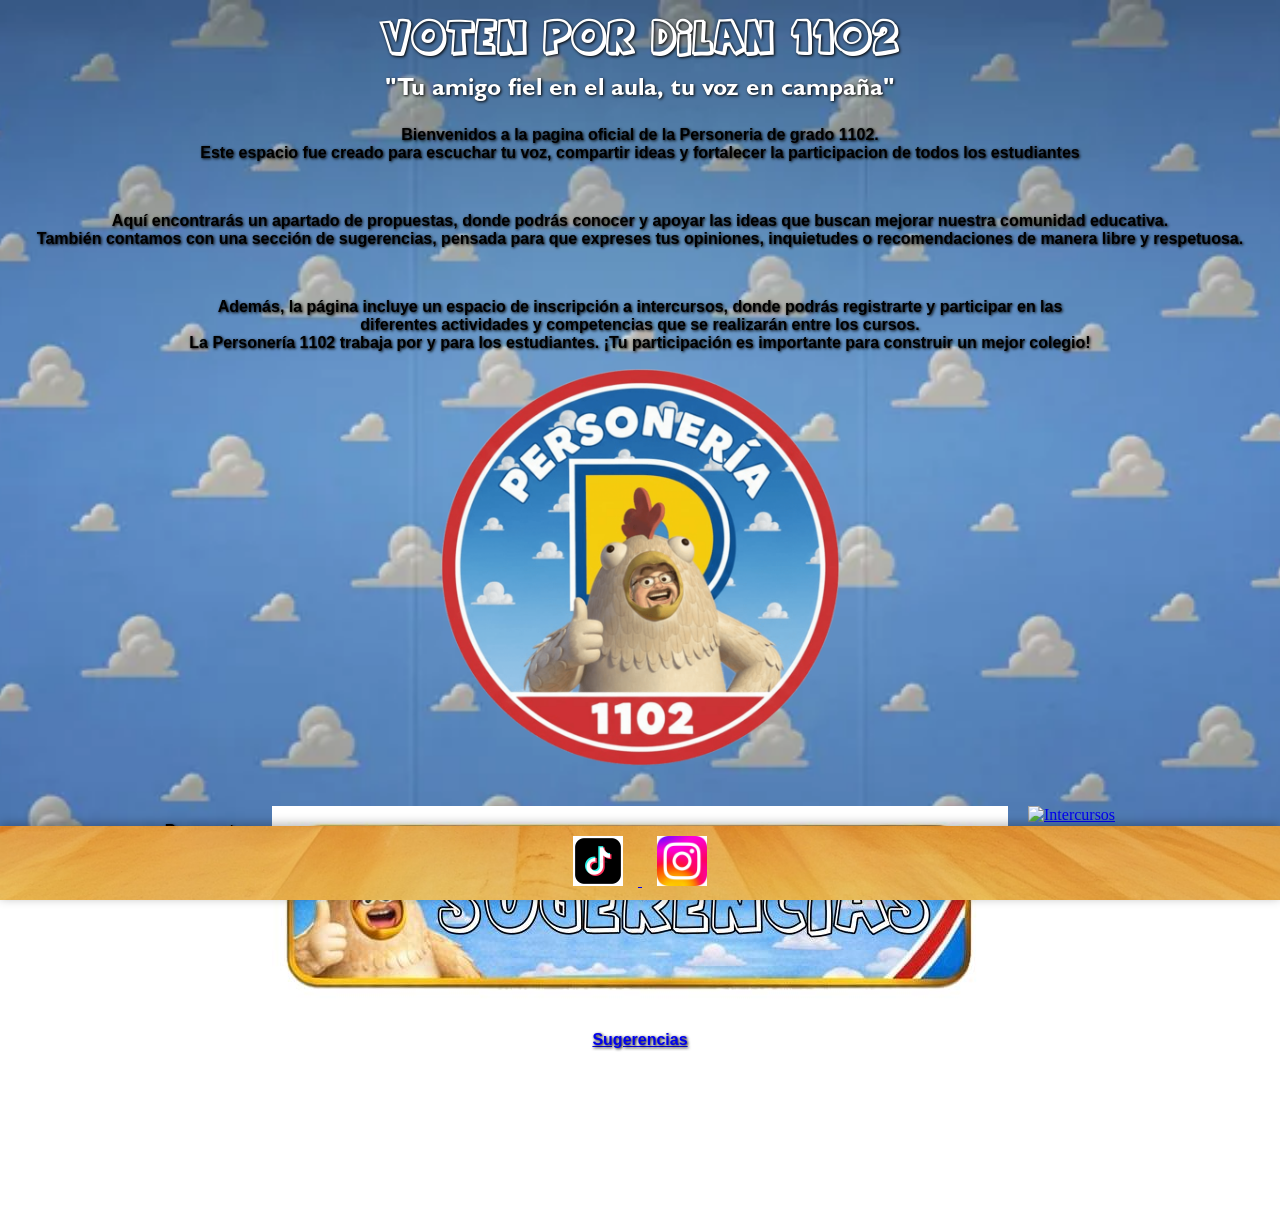
==== index.html @ dc80cb4d "Fix HTML encoding issues in index.html" ====
﻿<!DOCTYPE html>
<html lang="es">
  <head>
    <meta charset="UTF-8" />
    <title>Campaña 1102</title>
    <link rel="stylesheet" href="styles.css" />
  </head>
  <body>
    <h1>Voten Por Dilan 1102</h1>
    <h2>"Tu amigo fiel en el aula, tu voz en campaña"</h2>
    <p>Bienvenidos a la pagina oficial de la Personeria de grado 1102.<br>
    Este espacio fue creado para escuchar tu voz, compartir ideas y 
    fortalecer la participacion de todos los estudiantes</p><br>
    <p>Aquí encontrarás un apartado de propuestas, donde podrás 
      conocer y apoyar las ideas que buscan mejorar nuestra comunidad educativa. <br>
      También contamos con una sección de sugerencias, pensada para que expreses tus opiniones, 
      inquietudes o recomendaciones de manera libre y respetuosa.</p><br>
    <p>Además, la página incluye un espacio de inscripción a intercursos, 
      donde podrás registrarte y participar en las <br> 
      diferentes actividades y competencias que se realizarán entre los cursos.<br>
      La Personería 1102 trabaja por y para los estudiantes. 
      ¡Tu participación es importante para construir un mejor colegio!</p>
    <img
      class="imagen-centrada"
      src="fbe0a851-c158-45dd-b5c9-024000acbb1e.png"
      alt="Logo de la campaña de la campaña"
    />
    <div class="logos-footer">
  <a href="https://www.tiktok.com/@la.mejor.prom.2?_r=1&_t=ZS-93omy2aVXEO" target="_blank">
    <img src="logotipo-cuadrado-de-tiktok-aislado-en-fondo-blanco-pasos-vector-editable-266995761.png"
      alt="TikTok"
      class="logo">
  </a>
  <a href="https://www.instagram.com/11_02gbm?igsh=Yzg5bGZvaDkzZTV1" target="_blank">
    <img src="unnamed.jpg"
      alt="Instagram"
      class="logo">
  </a>
</div>
<div class="contenedor-botones">

  <a class="botonp" onclick="window.location.href='propuestas.html'>
    <img src="propuestas.jpg" alt="Propuestas">
    <p>Propuestas</p>
  </a>

  <a class="botons" target="_blank" href='sugerencias.html'>
    <img src="0e5bf417-1d2c-4b21-8d43-b14244cebe94.JPG" alt="Sugerencias">
    <p>Sugerencias</p>
  </a>

  <a class="botoni" target="_blank" href='intercursos.html'>
    <img src="intercursos.jpg" alt="Intercursos">
    <p>Intercursos</p>
  </a>

</div>
  </body>

</html>
---- styles.css ----
@font-face {  
  font-family: 'TS';
  src: url('AGENTORANGE.TTF') format('truetype');
}

@font-face {
  font-family: 'GSB';
  src: url('Gill Sans Bold.otf') format('opentype');
}

body {
  background-image: url('YcO6a1l4vAxhkixY8FoyClE8zRdzobWKDUrbshfcymI.jpg'); 
  background-size: cover;      
  background-position: center; 
  background-repeat: no-repeat; 
  background-attachment: fixed; 
  padding-bottom: 100px;
}

h1 {
  font-family: 'TS', Arial, sans-serif; 
  text-align: center;
  color: white;
  text-shadow: 1px 1px 3px black;
}

h2 {
  font-family: 'GSB', Arial, sans-serif; 
  text-align: center;
  color: white;
  text-shadow: 1px 1px 3px black;
}

p {
  font-family: Arial, sans-serif;
  font-weight: bold;
  text-align: center;
  text-shadow: 1px 1px 3px black;  
}

.imagen-centrada {
  display: block;
  margin: 0 auto;
  width: 400px;
  height: auto;
}

.logos-footer {
  position: fixed;
  bottom: 0;
  left: 0;
  width: 100%;
  background-image: url('raf,360x360,075,t,fafafa_ca443f4786.u3_Nero_AI_Image_Upscaler_Photo_Face (1).jpeg');  
  background-size: cover;  
  background-position: center;
  text-align: center;
  padding: 10px 0;
  box-shadow: 0 -2px 10px rgba(0,0,0,0.3);
}

.logo {
  width: 50px !important;
  height: 50px !important;
  object-fit: contain;
  margin: 0 15px;
  cursor: pointer;
  transition: transform 0.3s;
}

.logo:hover {
  transform: scale(1.1);
}

.contenedor-botones {
  display: flex;  
  justify-content: center;  
  gap: 20px; 
  margin: 40px 0;
}

.boton-imagen {
  width: 200px;
  text-align: center;
  background-color: #4CAF50;
  padding: 15px;
  border-radius: 15px;
  cursor: pointer;
  transition: 0.3s;
}

.boton-imagen img {
  width: 100%;
  border-radius: 10px;
}

.boton-imagen p {
  color: white;
  font-weight: bold;
  margin-top: 10px;
}

.boton-imagen:hover {
  transform: scale(1.05);
  background-color: #45a049;
}
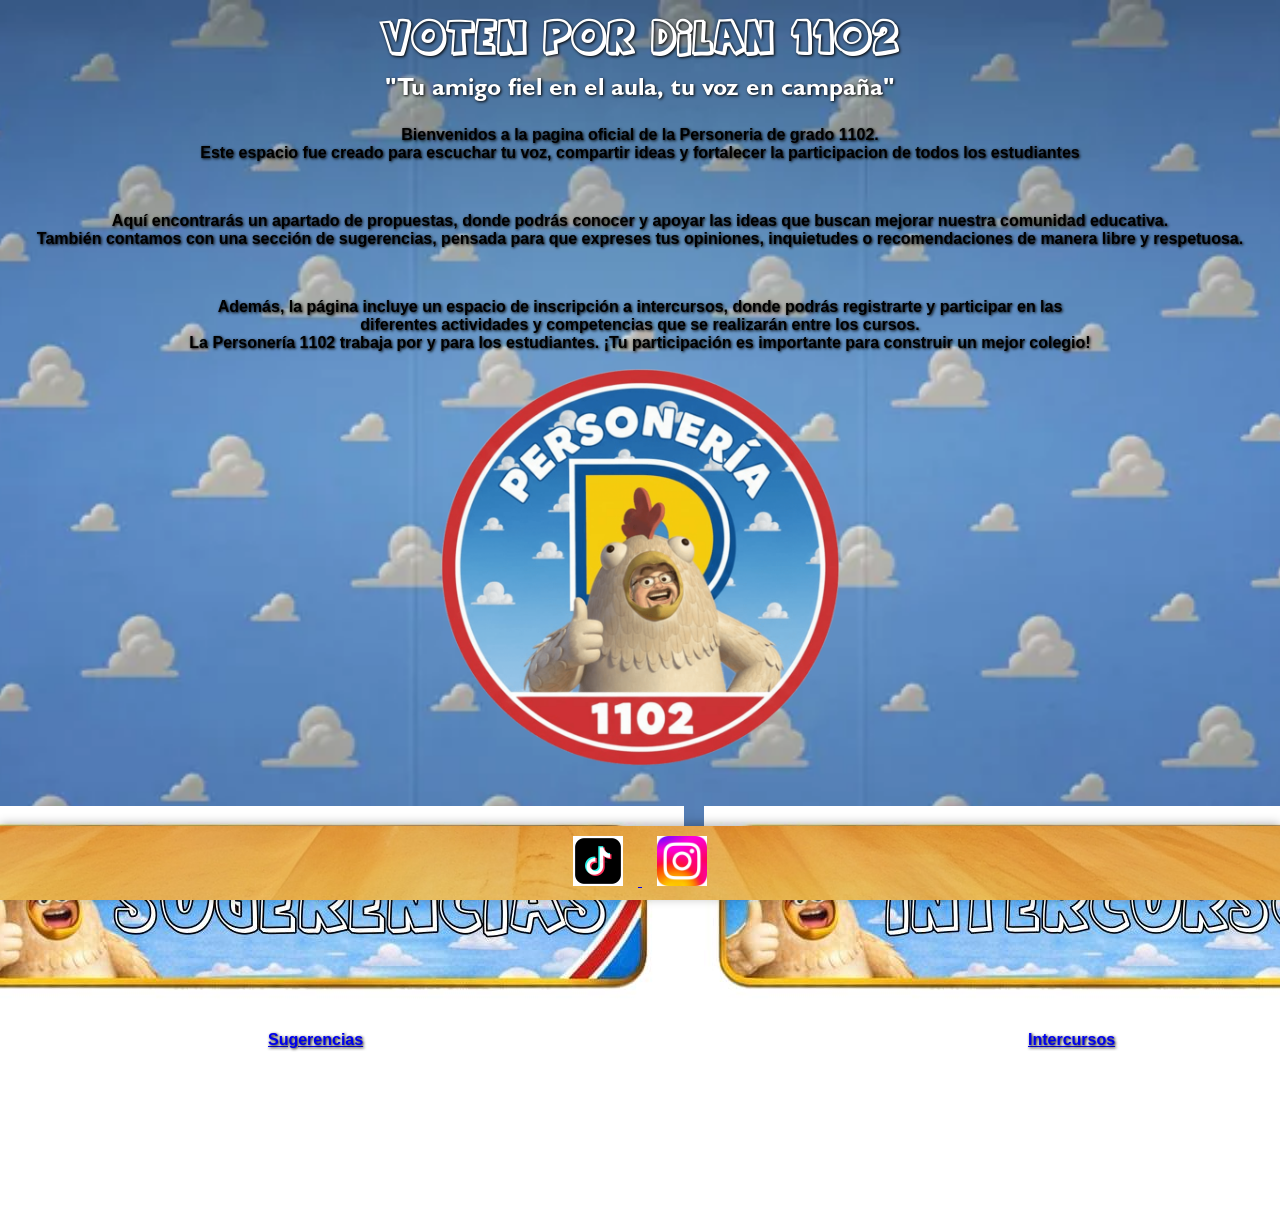
==== commit 18cf6162: "Fix HTML formatting and update image source" ====
--- a/index.html
+++ b/index.html
@@ -50,7 +50,7 @@
   </a>
 
   <a class="botoni" target="_blank" href='intercursos.html'>
-    <img src="intercursos.jpg" alt="Intercursos">
+    <img src="edaaa960-0cc3-4a4f-87ed-4b489d1bfaf0.JPG" alt="Intercursos">
     <p>Intercursos</p>
   </a>
 
@@ -68,3 +68,4 @@
 
 
 
+
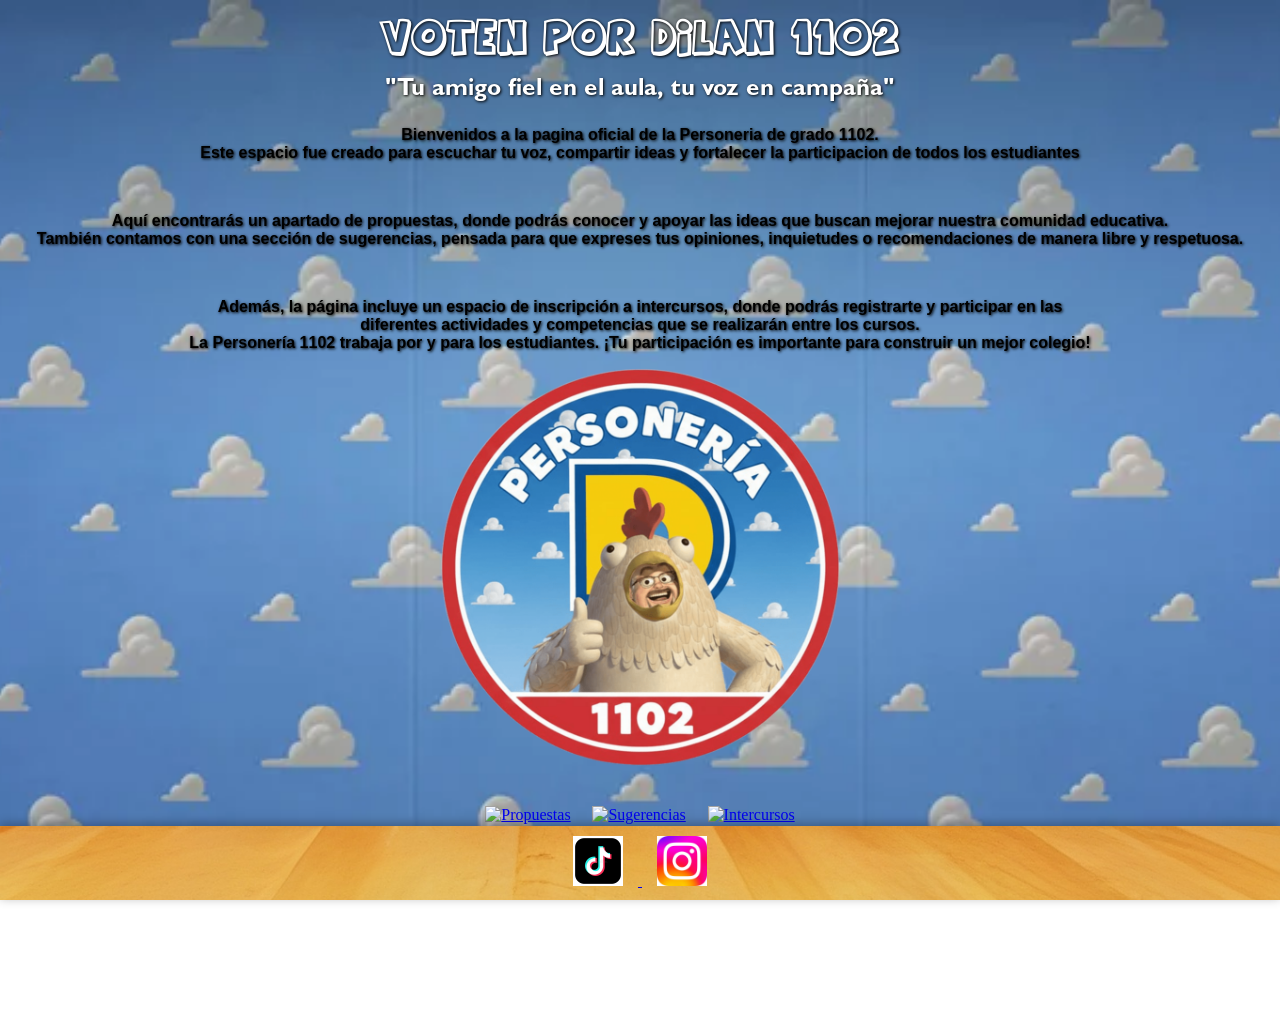
==== commit e55c906b: "Fix HTML structure and update button links" ====
--- a/index.html
+++ b/index.html
@@ -1,4 +1,4 @@
-﻿<!DOCTYPE html>
+<!DOCTYPE html>
 <html lang="es">
   <head>
     <meta charset="UTF-8" />
@@ -20,52 +20,39 @@
       diferentes actividades y competencias que se realizarán entre los cursos.<br>
       La Personería 1102 trabaja por y para los estudiantes. 
       ¡Tu participación es importante para construir un mejor colegio!</p>
+    
     <img
       class="imagen-centrada"
       src="fbe0a851-c158-45dd-b5c9-024000acbb1e.png"
       alt="Logo de la campaña de la campaña"
     />
+    
+    <div class="contenedor-botones">
+      <a class="boton" href="propuestas.html">
+        <img src="bbd4a715-4c8c-4613-ad22-f20c591290a3.JPG" alt="Propuestas">
+        <p>Propuestas</p>
+      </a>
+      <a class="boton" href="sugerencias.html">
+        <img src="0e5bf417-1d2c-4b21-8d43-b14244cebe94.JPG" alt="Sugerencias">
+        <p>Sugerencias</p>
+      </a>
+      <a class="boton" href="intercursos.html">
+        <img src="edaaa960-0cc3-4a4f-87ed-4b489d1bfaf0.JPG" alt="Intercursos">
+        <p>Intercursos</p>
+      </a>
+    </div>
+    
     <div class="logos-footer">
-  <a href="https://www.tiktok.com/@la.mejor.prom.2?_r=1&_t=ZS-93omy2aVXEO" target="_blank">
-    <img src="logotipo-cuadrado-de-tiktok-aislado-en-fondo-blanco-pasos-vector-editable-266995761.png"
-      alt="TikTok"
-      class="logo">
-  </a>
-  <a href="https://www.instagram.com/11_02gbm?igsh=Yzg5bGZvaDkzZTV1" target="_blank">
-    <img src="unnamed.jpg"
-      alt="Instagram"
-      class="logo">
-  </a>
-</div>
-<div class="contenedor-botones">
-
-  <a class="botonp" onclick="window.location.href='propuestas.html'>
-    <img src="propuestas.jpg" alt="Propuestas">
-    <p>Propuestas</p>
-  </a>
-
-  <a class="botons" target="_blank" href='sugerencias.html'>
-    <img src="0e5bf417-1d2c-4b21-8d43-b14244cebe94.JPG" alt="Sugerencias">
-    <p>Sugerencias</p>
-  </a>
-
-  <a class="botoni" target="_blank" href='intercursos.html'>
-    <img src="edaaa960-0cc3-4a4f-87ed-4b489d1bfaf0.JPG" alt="Intercursos">
-    <p>Intercursos</p>
-  </a>
-
-</div>
+      <a href="https://www.tiktok.com/@la.mejor.prom.2?_r=1&_t=ZS-93omy2aVXEO" target="_blank">
+        <img src="logotipo-cuadrado-de-tiktok-aislado-en-fondo-blanco-pasos-vector-editable-266995761.png"
+          alt="TikTok"
+          class="logo">
+      </a>
+      <a href="https://www.instagram.com/11_02gbm?igsh=Yzg5bGZvaDkzZTV1" target="_blank">
+        <img src="unnamed.jpg"
+          alt="Instagram"
+          class="logo">
+      </a>
+    </div>
   </body>
-
 </html>
-
-
-
-
-
-
-
-
-
-
-
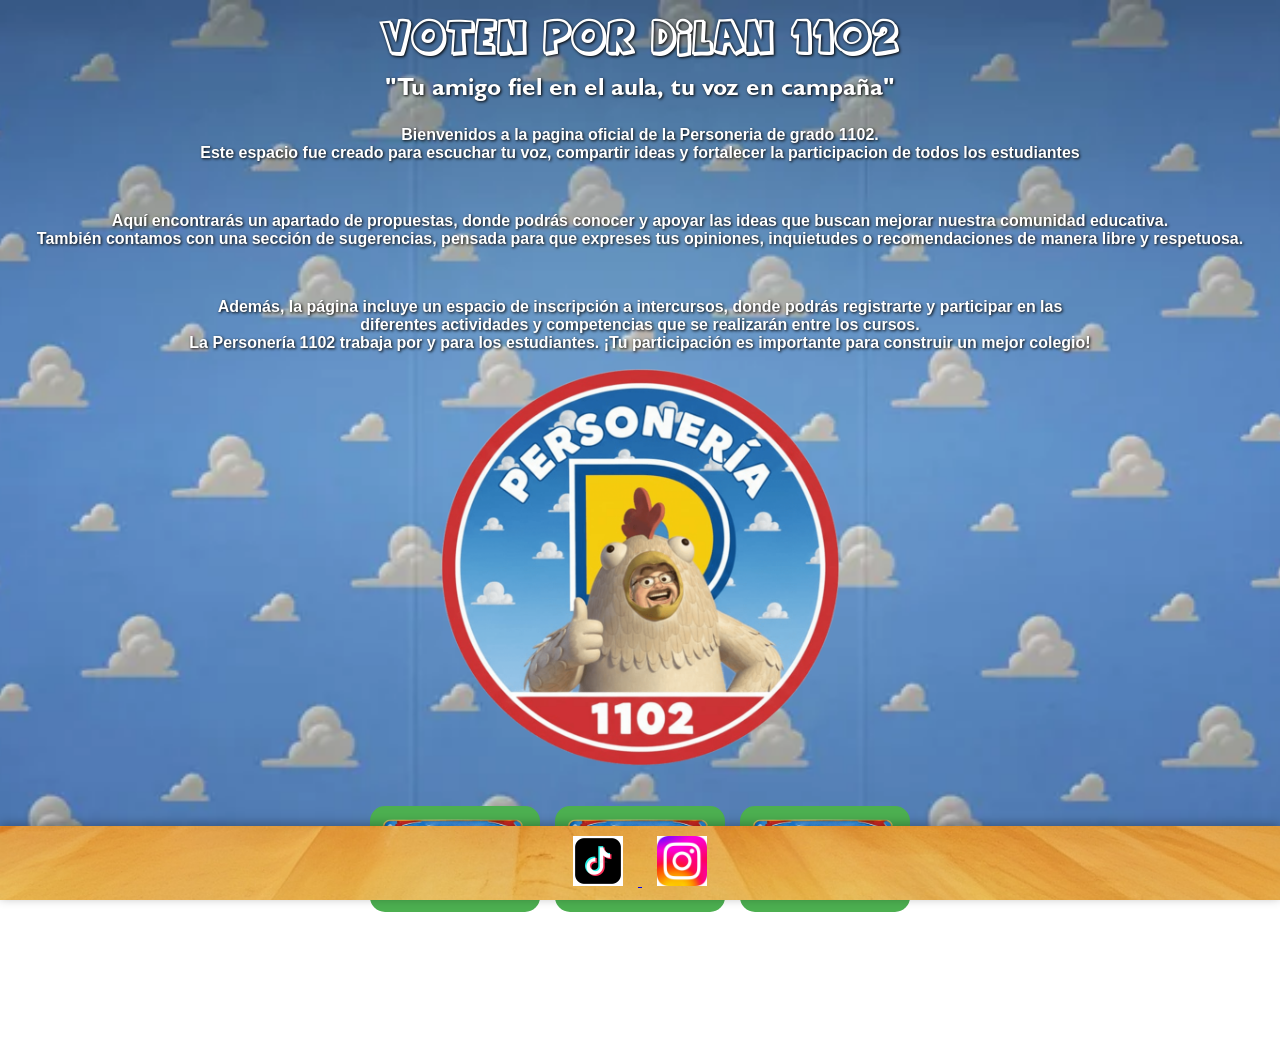
==== commit e53d1366: "Fix image sources for buttons in index.html Updated image sources for buttons in the HTML file." ====
--- a/index.html
+++ b/index.html
@@ -29,15 +29,15 @@
     
     <div class="contenedor-botones">
       <a class="boton" href="propuestas.html">
-        <img src="bbd4a715-4c8c-4613-ad22-f20c591290a3.JPG" alt="Propuestas">
+        <img src="PROPUESTAS.png" alt="Propuestas">
         <p>Propuestas</p>
       </a>
       <a class="boton" href="sugerencias.html">
-        <img src="0e5bf417-1d2c-4b21-8d43-b14244cebe94.JPG" alt="Sugerencias">
+        <img src="SUGERENCIAS.png" alt="Sugerencias">
         <p>Sugerencias</p>
       </a>
       <a class="boton" href="intercursos.html">
-        <img src="edaaa960-0cc3-4a4f-87ed-4b489d1bfaf0.JPG" alt="Intercursos">
+        <img src="INTERCURSOS.png" alt="Intercursos">
         <p>Intercursos</p>
       </a>
     </div>
@@ -56,3 +56,4 @@
     </div>
   </body>
 </html>
+
--- a/styles.css
+++ b/styles.css
@@ -35,6 +35,7 @@
   font-family: Arial, sans-serif;
   font-weight: bold;
   text-align: center;
+  color: white;
   text-shadow: 1px 1px 3px black;  
 }
 
@@ -74,32 +75,36 @@
 .contenedor-botones {
   display: flex;  
   justify-content: center;  
-  gap: 20px; 
-  margin: 40px 0;
+  gap: 15px;
+  margin: 40px auto;
+  max-width: 600px;
 }
 
-.boton-imagen {
-  width: 200px;
+.boton {
+  width: 150px;
   text-align: center;
   background-color: #4CAF50;
-  padding: 15px;
+  padding: 10px;
   border-radius: 15px;
   cursor: pointer;
   transition: 0.3s;
+  text-decoration: none;
+  display: block;
 }
 
-.boton-imagen img {
+.boton img {
   width: 100%;
   border-radius: 10px;
 }
 
-.boton-imagen p {
+.boton p {
   color: white;
   font-weight: bold;
   margin-top: 10px;
+  font-size: 14px;
 }
 
-.boton-imagen:hover {
+.boton:hover {
   transform: scale(1.05);
   background-color: #45a049;
 }
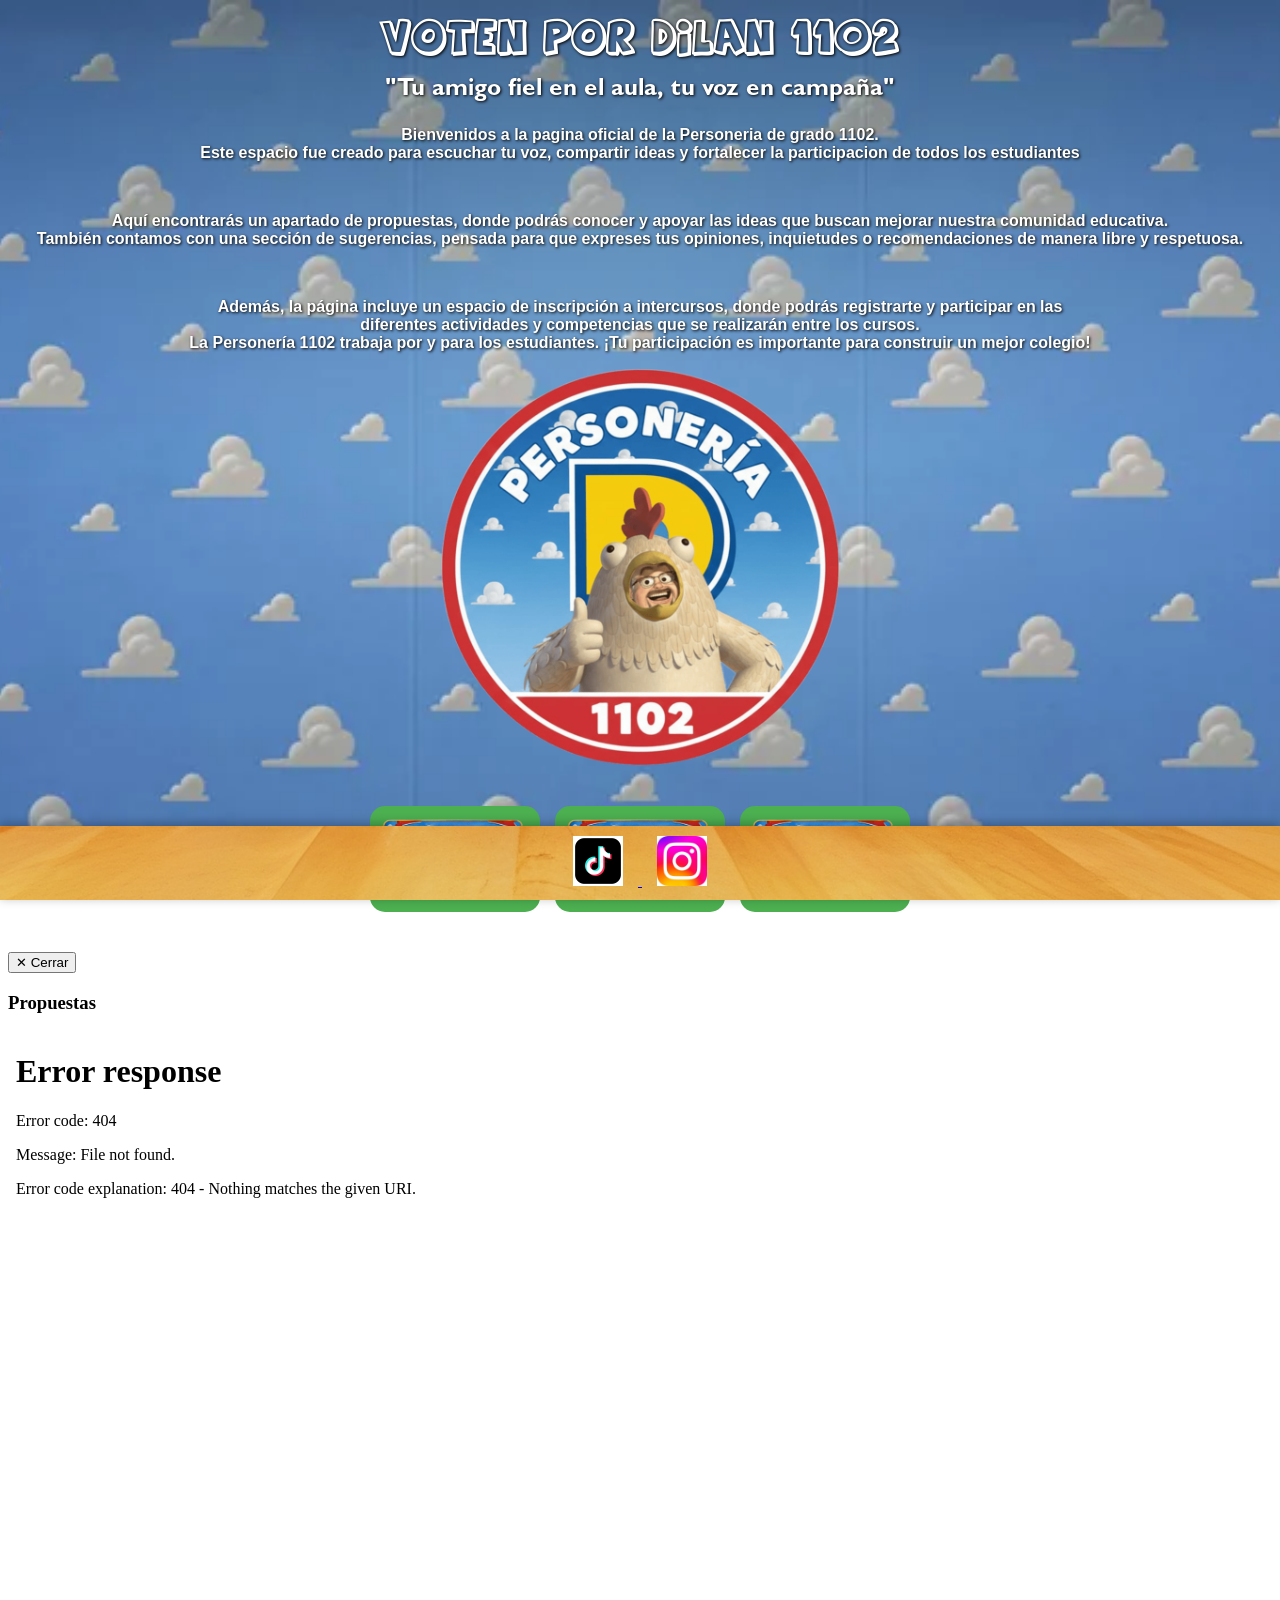
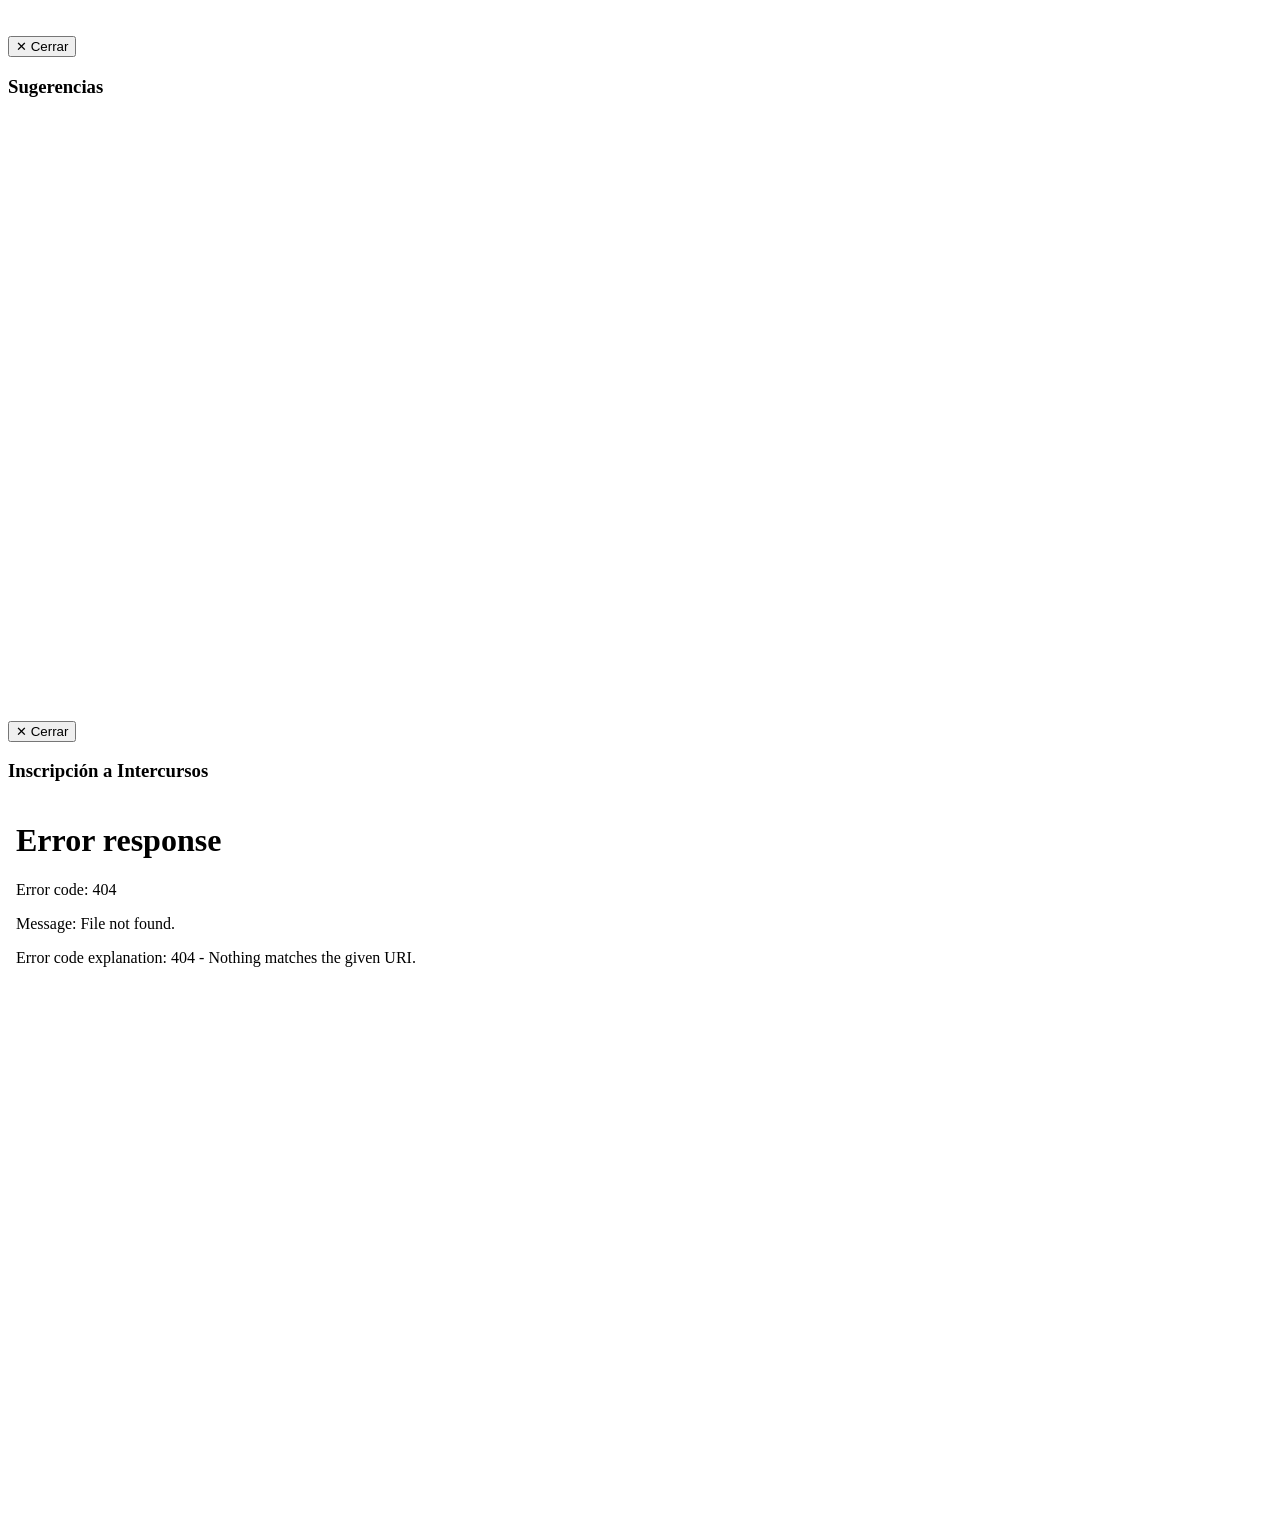
==== commit ff15d3b0: "Enhance index.html with interactive sections Updated the HTML structure to include interactive secti" ====
--- a/index.html
+++ b/index.html
@@ -26,21 +26,63 @@
       src="fbe0a851-c158-45dd-b5c9-024000acbb1e.png"
       alt="Logo de la campaña de la campaña"
     />
-    
     <div class="contenedor-botones">
-      <a class="boton" href="propuestas.html">
+      <a class="boton" onclick="toggleSeccion('propuestas')">
         <img src="PROPUESTAS.png" alt="Propuestas">
         <p>Propuestas</p>
       </a>
-      <a class="boton" href="sugerencias.html">
+      <a class="boton" onclick="toggleSeccion('sugerencias')">
         <img src="SUGERENCIAS.png" alt="Sugerencias">
         <p>Sugerencias</p>
       </a>
-      <a class="boton" href="intercursos.html">
+      <a class="boton" onclick="toggleSeccion('intercursos')">
         <img src="INTERCURSOS.png" alt="Intercursos">
         <p>Intercursos</p>
       </a>
     </div>
+    <div id="propuestas" class="seccion-oculta">
+      <div class="contenido-seccion">
+        <button class="boton-cerrar" onclick="cerrarSeccion('propuestas')">✕ Cerrar</button>
+        <h3>Propuestas</h3>
+        <iframe src="TU_ENLACE_DE_GOOGLE_FORMS_PROPUESTAS" width="100%" height="600" frameborder="0">Cargando...</iframe>
+      </div>
+    </div>
+    <div id="sugerencias" class="seccion-oculta">
+      <div class="contenido-seccion">
+        <button class="boton-cerrar" onclick="cerrarSeccion('sugerencias')">✕ Cerrar</button>
+        <h3>Sugerencias</h3>
+        <iframe src="https://docs.google.com/forms/d/e/1FAIpQLSfyZYkL6AxUeXHP56l5iJWZFidiw-KDW91rQnNdWW_trpSImg/viewform?usp=publish-editor" width="100%" height="600" frameborder="0">Cargando...</iframe>
+      </div>
+    </div>
+    <div id="intercursos" class="seccion-oculta">
+      <div class="contenido-seccion">
+        <button class="boton-cerrar" onclick="cerrarSeccion('intercursos')">✕ Cerrar</button>
+        <h3>Inscripción a Intercursos</h3>
+        <iframe src="TU_ENLACE_DE_GOOGLE_FORMS_INTERCURSOS" width="100%" height="600" frameborder="0">Cargando...</iframe>
+      </div>
+    </div>
+    <script>
+      function toggleSeccion(id) {
+        const secciones = document.querySelectorAll('.seccion-oculta');
+        secciones.forEach(seccion => {
+          if (seccion.id !== id) {
+            seccion.classList.remove('activa');
+          }
+        });
+        const seccion = document.getElementById(id);
+        seccion.classList.toggle('activa');
+        if (seccion.classList.contains('activa')) {
+          setTimeout(() => {
+            seccion.scrollIntoView({ behavior: 'smooth', block: 'center' });
+          }, 100);
+        }
+      }
+
+      function cerrarSeccion(id) {
+        const seccion = document.getElementById(id);
+        seccion.classList.remove('activa');
+      }
+    </script>
     
     <div class="logos-footer">
       <a href="https://www.tiktok.com/@la.mejor.prom.2?_r=1&_t=ZS-93omy2aVXEO" target="_blank">
@@ -57,3 +99,4 @@
   </body>
 </html>
 
+
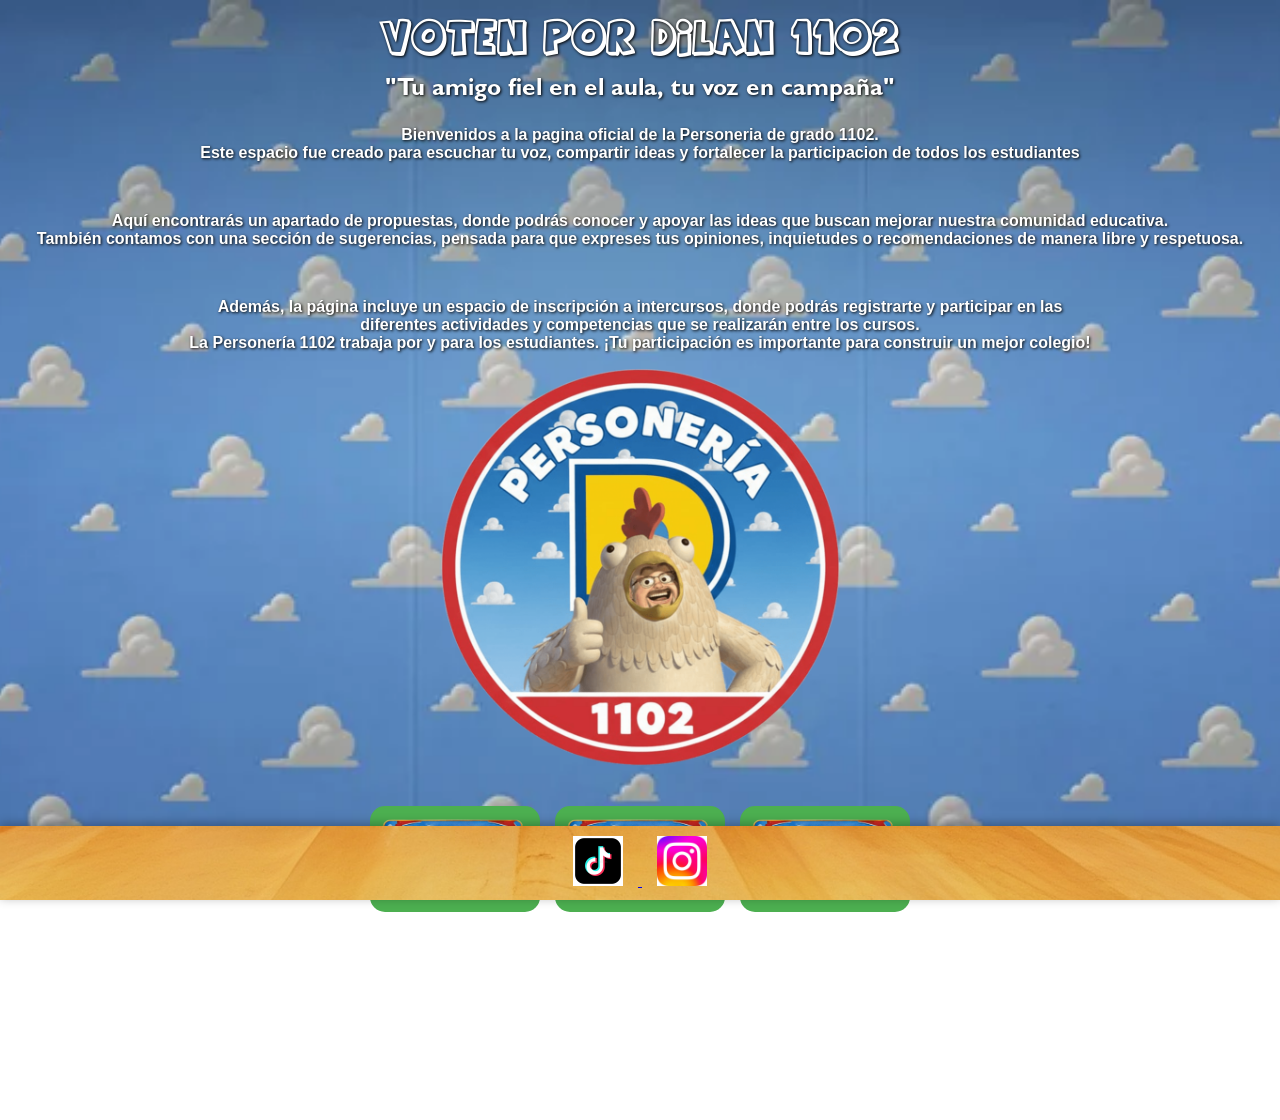
==== commit 6ac6039c: "Fix HTML encoding issues in index.html" ====
--- a/index.html
+++ b/index.html
@@ -58,7 +58,7 @@
       <div class="contenido-seccion">
         <button class="boton-cerrar" onclick="cerrarSeccion('intercursos')">✕ Cerrar</button>
         <h3>Inscripción a Intercursos</h3>
-        <iframe src="TU_ENLACE_DE_GOOGLE_FORMS_INTERCURSOS" width="100%" height="600" frameborder="0">Cargando...</iframe>
+        <iframe src="https://forms.gle/LJwZZKB4kRocaxN2A" width="100%" height="600" frameborder="0">Cargando...</iframe>
       </div>
     </div>
     <script>
@@ -100,3 +100,4 @@
 </html>
 
 
+
--- a/styles.css
+++ b/styles.css
@@ -31,6 +31,13 @@
   text-shadow: 1px 1px 3px black;
 }
 
+h3 {
+  font-family: 'GSB', Arial, sans-serif;
+  text-align: center;
+  color: #2c3e50;
+  margin-bottom: 20px;
+}
+
 p {
   font-family: Arial, sans-serif;
   font-weight: bold;
@@ -57,6 +64,7 @@
   text-align: center;
   padding: 10px 0;
   box-shadow: 0 -2px 10px rgba(0,0,0,0.3);
+  z-index: 100;
 }
 
 .logo {
@@ -108,3 +116,46 @@
   transform: scale(1.05);
   background-color: #45a049;
 }
+.seccion-oculta {
+  max-height: 0;
+  overflow: hidden;
+  transition: max-height 0.5s ease;
+  margin: 20px auto;
+  max-width: 800px;
+}
+
+.seccion-oculta.activa {
+  max-height: 700px;
+}
+
+.contenido-seccion {
+  background-color: white;
+  padding: 30px;
+  border-radius: 15px;
+  box-shadow: 0 4px 15px rgba(0,0,0,0.3);
+  position: relative;
+}
+
+.boton-cerrar {
+  position: absolute;
+  top: 10px;
+  right: 10px;
+  background-color: #f44336;
+  color: white;
+  border: none;
+  padding: 8px 15px;
+  border-radius: 5px;
+  cursor: pointer;
+  font-weight: bold;
+  transition: 0.3s;
+}
+
+.boton-cerrar:hover {
+  background-color: #d32f2f;
+  transform: scale(1.05);
+}
+
+iframe {
+  border-radius: 10px;
+  margin-top: 10px;
+}
